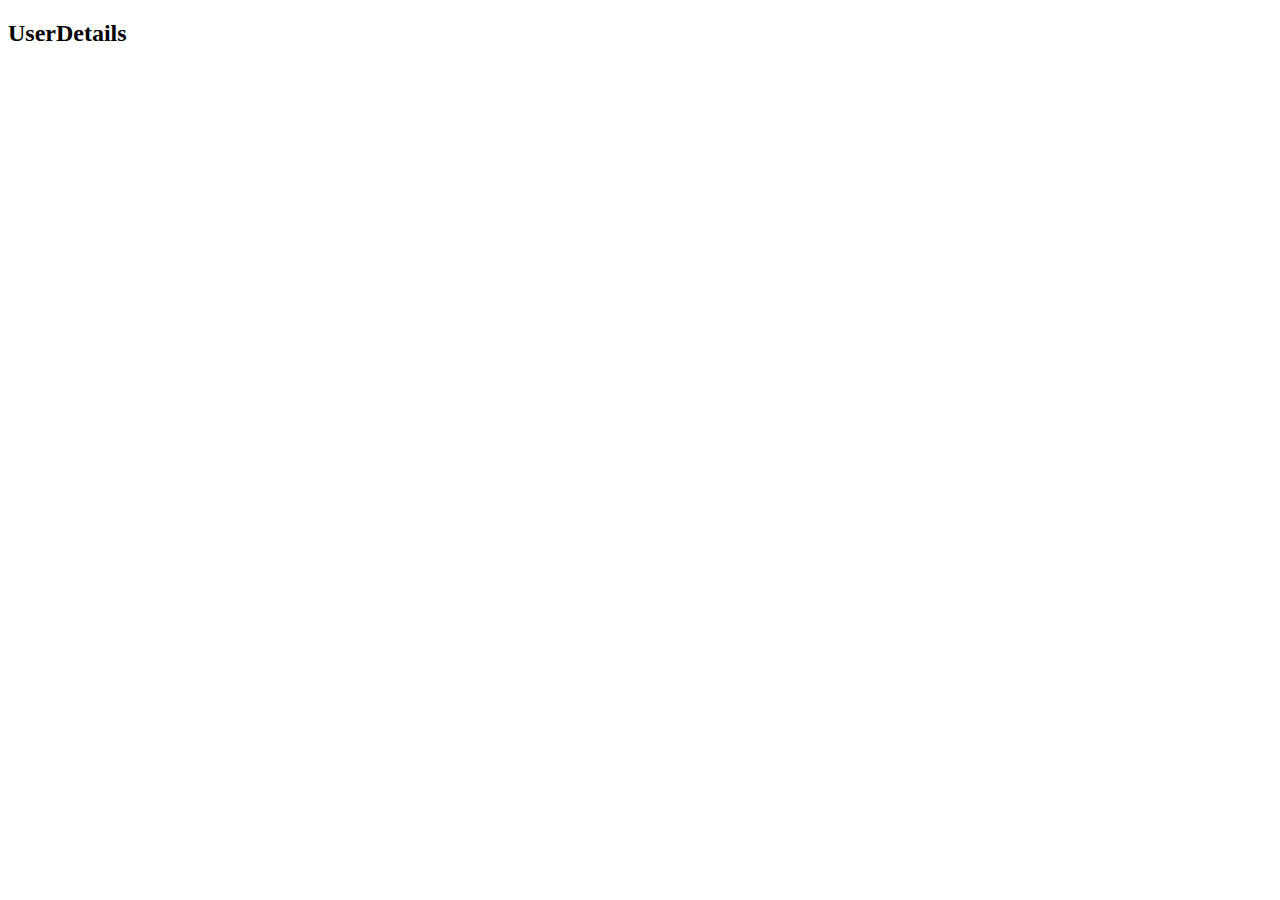
==== Demo.html @ 1104bb50 "msg" ====
<!DOCTYPE html>
<html lang="en">
<head>
    <meta charset="UTF-8">
    <meta name="viewport" content="width=device-width, initial-scale=1.0">
    <title>Demo</title>
</head>
<body>
    <section class="user_details">
      <h2>UserDetails</h2>
      <h3 class="name"></h3>
      <h3></h3>

    </section>
    
</body>
</html>
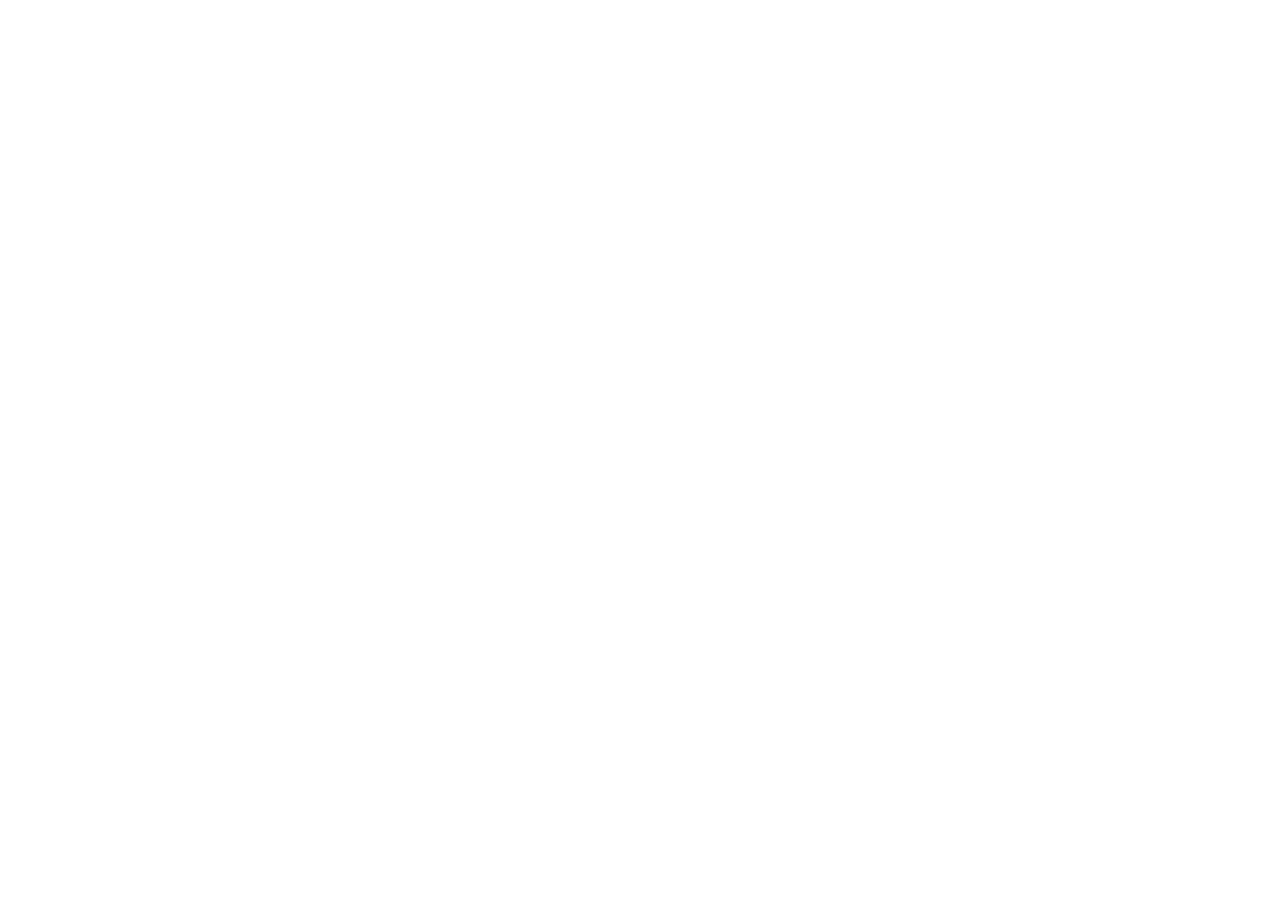
==== commit 217c7380: "new file" ====
--- a/Demo.html
+++ b/Demo.html
@@ -4,14 +4,15 @@
     <meta charset="UTF-8">
     <meta name="viewport" content="width=device-width, initial-scale=1.0">
     <title>Demo</title>
+    <script src="/demo.js"></script>
+
 </head>
 <body>
-    <section class="user_details">
-      <h2>UserDetails</h2>
-      <h3 class="name"></h3>
-      <h3></h3>
+    
+ 
+    <div id="result"></div>
+  
 
-    </section>
     
 </body>
 </html>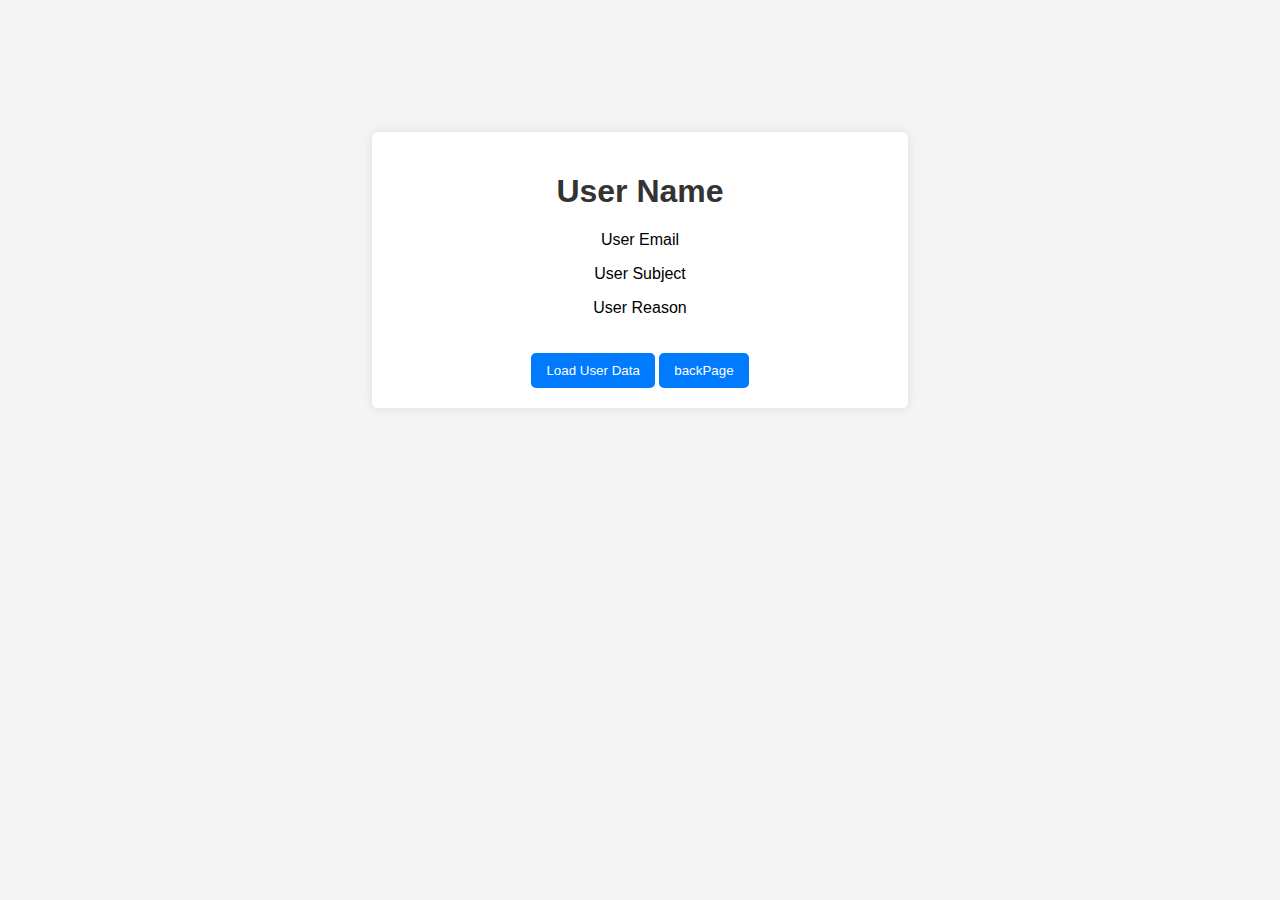
==== commit e4251d69: "friday changes" ====
--- a/Demo.html
+++ b/Demo.html
@@ -3,16 +3,83 @@
 <head>
     <meta charset="UTF-8">
     <meta name="viewport" content="width=device-width, initial-scale=1.0">
-    <title>Demo</title>
-    <script src="/demo.js"></script>
-
+    <title>User Data Display</title>
+    <!-- <link rel="stylesheet" href="styles.css"> -->
+    <style>
+        body {
+            font-family: Arial, sans-serif;
+            background-color: #f4f4f4;
+            margin: 0;
+            padding: 20px;
+            display: flex;
+            justify-content: center;
+            align-items: center;
+            height: 500px;
+        
+        }
+        
+        .container {
+            background: white;
+            padding: 20px;
+            border-radius: 5px;
+            box-shadow: 0 0 10px rgba(0, 0, 0, 0.1);
+            width: 40%;
+            text-align: center;
+        }
+        
+        h1 {
+            color: #333;
+        }
+        
+        button {
+            margin-top: 20px;
+            padding: 10px 15px;
+            border: none;
+            background-color: #007BFF;
+            color: white;
+            cursor: pointer;
+            border-radius: 5px;
+        }
+        
+        button:hover {
+            background-color: #0056b3;
+        }
+        
+    </style>
 </head>
 <body>
-    
- 
-    <div id="result"></div>
-  
+    <div class="container">
+        <h1 class="name">User Name</h1>
+        <p class="email">User Email</p>
+        <p class="sub">User Subject</p>
+        <p class="reson">User Reason</p>
+        <button id="loadDataButton">Load User Data</button>
+        <button onclick="backPage()">backPage</button>
+    </div>
+    <!-- <script src="script.js"></script> -->
+     <script>
+      
 
-    
+// Function to load user data
+document.getElementById('loadDataButton').addEventListener('click', () => {
+    let userObject = JSON.parse(localStorage.getItem('userdata'));
+
+    console.log(userObject[0].name);
+
+    if ( userObject && userObject.length > 0) {
+        document.getElementsByClassName('name')[0].innerText = userObject[0].name;
+        document.getElementsByClassName('email')[0].innerText = `Email: ${userObject[0].email}`;
+        document.getElementsByClassName('sub')[0].innerText = `Subject: ${userObject[0].sub}`;
+        document.getElementsByClassName('reson')[0].innerText = `Reason: ${userObject[0].reson}`;
+    } else {
+        console.log('No user data found.');
+    }
+});
+
+  function backPage() {
+    localStorage.clear();
+    window.location.href='index.html';
+  }
+     </script>
 </body>
 </html>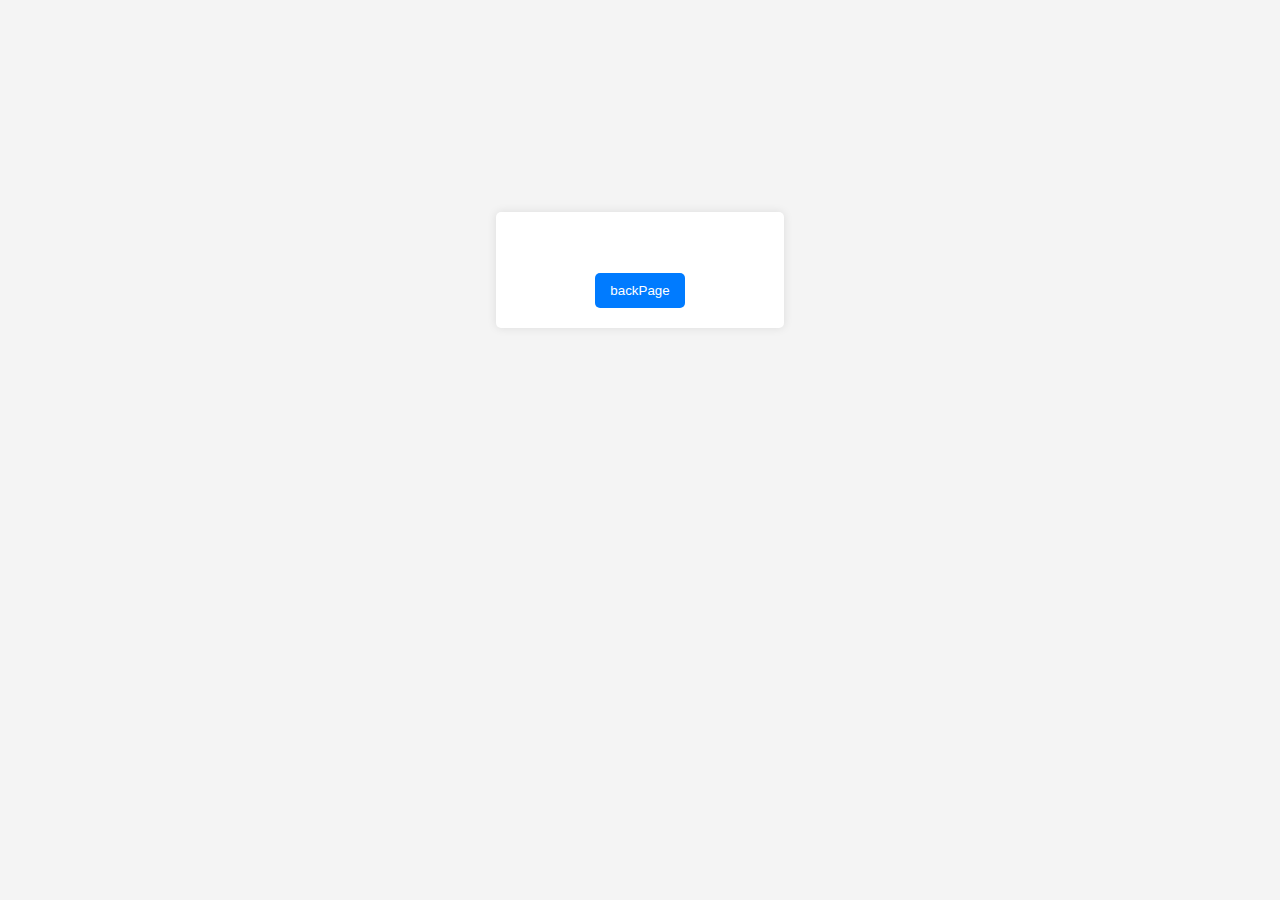
==== commit dd58764d: "final code" ====
--- a/Demo.html
+++ b/Demo.html
@@ -23,7 +23,7 @@
             padding: 20px;
             border-radius: 5px;
             box-shadow: 0 0 10px rgba(0, 0, 0, 0.1);
-            width: 40%;
+            width: 20%;
             text-align: center;
         }
         
@@ -49,24 +49,17 @@
 </head>
 <body>
     <div class="container">
-        <h1 class="name">User Name</h1>
-        <p class="email">User Email</p>
-        <p class="sub">User Subject</p>
-        <p class="reson">User Reason</p>
-        <button id="loadDataButton">Load User Data</button>
+        <h1 class="name"></h1>
+        <p class="email"></p>
+        <p class="sub"></p>
+        <p class="reson"></p>
         <button onclick="backPage()">backPage</button>
     </div>
-    <!-- <script src="script.js"></script> -->
+
      <script>
-      
+    let userObject = JSON.parse(localStorage.getItem('user'));
 
-// Function to load user data
-document.getElementById('loadDataButton').addEventListener('click', () => {
-    let userObject = JSON.parse(localStorage.getItem('userdata'));
-
-    console.log(userObject[0].name);
-
-    if ( userObject && userObject.length > 0) {
+    if (userObject && userObject.length > 0) {
         document.getElementsByClassName('name')[0].innerText = userObject[0].name;
         document.getElementsByClassName('email')[0].innerText = `Email: ${userObject[0].email}`;
         document.getElementsByClassName('sub')[0].innerText = `Subject: ${userObject[0].sub}`;
@@ -74,12 +67,12 @@
     } else {
         console.log('No user data found.');
     }
-});
 
   function backPage() {
     localStorage.clear();
     window.location.href='index.html';
   }
+
      </script>
 </body>
 </html>